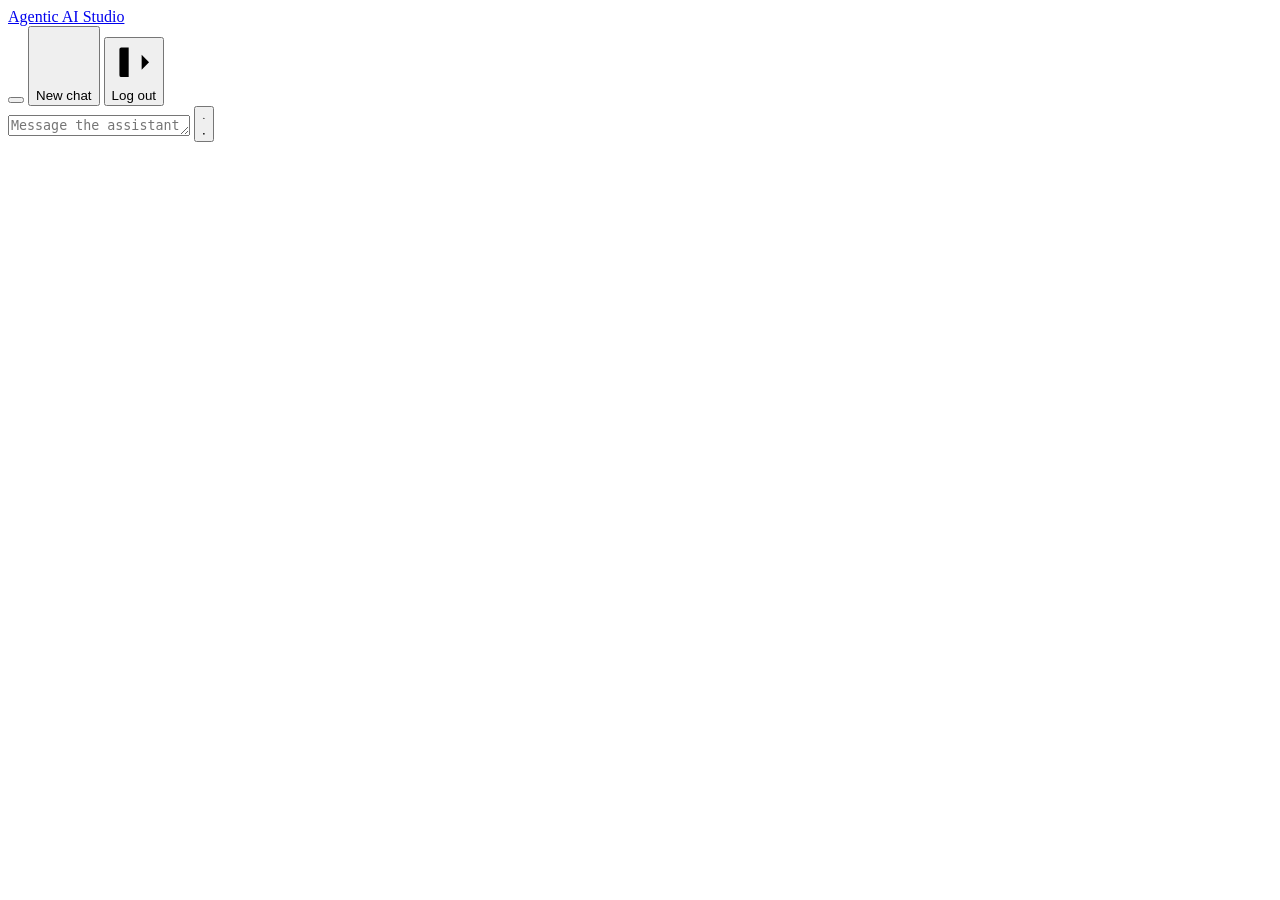
==== frontend/chat.html @ ca939960 "initial commit: agentic ai studio" ====
<!DOCTYPE html>
<html lang="en">
<head>
  <meta charset="UTF-8" />
  <meta name="viewport" content="width=device-width, initial-scale=1, viewport-fit=cover, interactive-widget=resizes-content" />
  <meta name="theme-color" content="#e2e3e2" />
  <meta name="mobile-web-app-capable" content="yes" />
  <meta name="apple-mobile-web-app-capable" content="yes" />
  <meta name="apple-mobile-web-app-status-bar-style" content="default" />
  <meta name="apple-mobile-web-app-title" content="AI Studio" />
  <link rel="manifest" href="/assets/manifest.json" />
  <link rel="apple-touch-icon" href="/assets/icon-180.png" />
  <link rel="icon" type="image/png" href="/assets/icon-192.png" />
  <title>Assistant · Agentic AI Studio</title>
  <link rel="preconnect" href="https://fonts.googleapis.com" />
  <link rel="preconnect" href="https://fonts.gstatic.com" crossorigin />
  <link href="https://fonts.googleapis.com/css2?family=Figtree:wght@400;500;600&family=Instrument+Serif&display=swap" rel="stylesheet" />
  <link rel="stylesheet" href="/assets/styles.css" />
  <script src="/assets/app.js"></script>
</head>
<body class="chat">
  <div class="glass shell">
    <header class="topbar">
      <a class="brand" href="/">Agentic AI Studio</a>
      <div class="top-actions">
        <span class="who" id="who"></span>
        <button class="pill small" data-theme-toggle type="button"></button>
        <button class="pill small act-btn" id="new-chat" type="button" aria-label="New chat">
          <svg viewBox="0 0 24 24" aria-hidden="true"><path d="M12 5v14M5 12h14" /></svg><span class="lbl">New chat</span>
        </button>
        <button class="pill small act-btn" id="logout" type="button" aria-label="Log out">
          <svg viewBox="0 0 24 24" aria-hidden="true"><path d="M9 4H5a1 1 0 0 0-1 1v14a1 1 0 0 0 1 1h4M16 8l4 4-4 4M20 12H9" /></svg><span class="lbl">Log out</span>
        </button>
      </div>
    </header>

    <main class="messages" id="messages" role="log" aria-live="polite"></main>

    <div class="composer">
      <button class="pill small jump" id="jump" type="button" hidden>&darr; Latest</button>
      <form id="composer">
        <textarea id="input" rows="1" placeholder="Message the assistant" aria-label="Message" enterkeyhint="enter"></textarea>
        <button class="orb mic" id="mic" type="button" aria-label="Voice input" hidden>
          <svg viewBox="0 0 24 24" aria-hidden="true"><path d="M12 3a3 3 0 0 0-3 3v6a3 3 0 0 0 6 0V6a3 3 0 0 0-3-3z" /><path d="M5 11a7 7 0 0 0 14 0M12 18v3" /></svg>
        </button>
        <button class="orb" id="send" type="submit" aria-label="Send message">
          <svg class="i-send" viewBox="0 0 24 24" aria-hidden="true"><path d="M12 19V5M5 12l7-7 7 7" /></svg>
          <svg class="i-stop" viewBox="0 0 24 24" aria-hidden="true"><rect x="7" y="7" width="10" height="10" rx="2.5" fill="currentColor" stroke="none" /></svg>
        </button>
      </form>
    </div>
  </div>

  <script src="/assets/chat.js"></script>
</body>
</html>
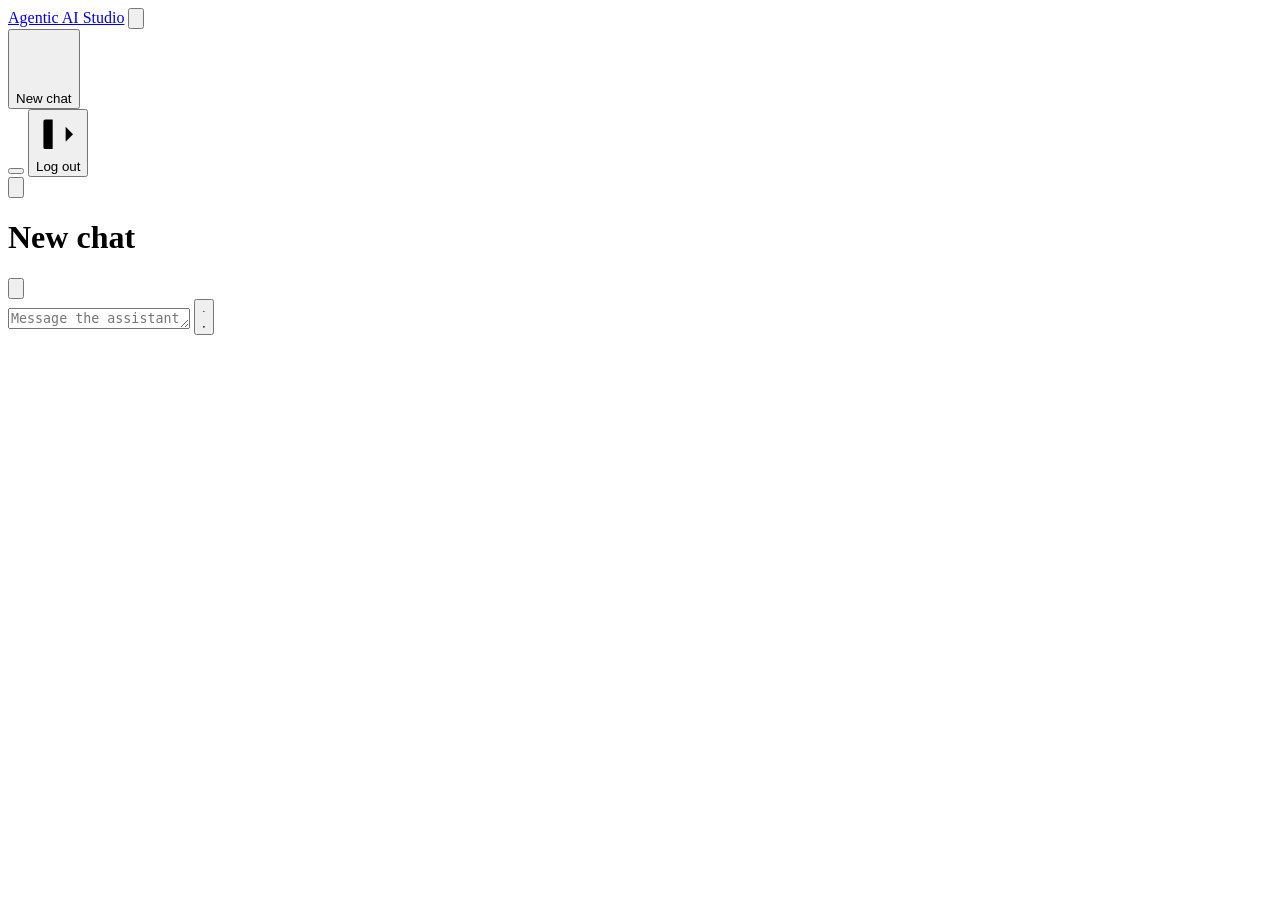
==== commit f2e585d4: "new feature as conversations and message sections" ====
--- a/frontend/chat.html
+++ b/frontend/chat.html
@@ -1,56 +1,99 @@
 <!DOCTYPE html>
 <html lang="en">
+
 <head>
   <meta charset="UTF-8" />
-  <meta name="viewport" content="width=device-width, initial-scale=1, viewport-fit=cover, interactive-widget=resizes-content" />
+  <meta name="viewport"
+    content="width=device-width, initial-scale=1, viewport-fit=cover, interactive-widget=resizes-content" />
   <meta name="theme-color" content="#e2e3e2" />
   <meta name="mobile-web-app-capable" content="yes" />
   <meta name="apple-mobile-web-app-capable" content="yes" />
   <meta name="apple-mobile-web-app-status-bar-style" content="default" />
   <meta name="apple-mobile-web-app-title" content="AI Studio" />
   <link rel="manifest" href="/assets/manifest.json" />
-  <link rel="apple-touch-icon" href="/assets/icon-180.png" />
-  <link rel="icon" type="image/png" href="/assets/icon-192.png" />
   <title>Assistant · Agentic AI Studio</title>
   <link rel="preconnect" href="https://fonts.googleapis.com" />
   <link rel="preconnect" href="https://fonts.gstatic.com" crossorigin />
-  <link href="https://fonts.googleapis.com/css2?family=Figtree:wght@400;500;600&family=Instrument+Serif&display=swap" rel="stylesheet" />
-  <link rel="stylesheet" href="/assets/styles.css" />
-  <script src="/assets/app.js"></script>
+  <link href="https://fonts.googleapis.com/css2?family=Figtree:wght@400;500;600&family=Instrument+Serif&display=swap"
+    rel="stylesheet" />
+  <link rel="icon" href="/assets/favicon.ico" sizes="any" />
+  <link rel="icon" type="image/png" sizes="32x32" href="/assets/icon-32.png" />
+  <link rel="apple-touch-icon" href="/assets/icon-180.png" />
+  <link rel="stylesheet" href="/assets/styles.css?v=4" />
+  <script src="/assets/app.js?v=3"></script>
 </head>
+
 <body class="chat">
-  <div class="glass shell">
-    <header class="topbar">
-      <a class="brand" href="/">Agentic AI Studio</a>
-      <div class="top-actions">
+  <div class="app">
+    <aside class="side glass" id="side" aria-label="Your chats">
+      <div class="side-head">
+        <a class="brand" href="/">Agentic AI Studio</a>
+        <button class="pill small icon-btn side-x" id="side-close" type="button" aria-label="Close menu">
+          <svg viewBox="0 0 24 24" aria-hidden="true">
+            <path d="M6 6l12 12M18 6L6 18" />
+          </svg>
+        </button>
+      </div>
+      <button class="pill solid newchat" id="new-chat" type="button">
+        <svg viewBox="0 0 24 24" aria-hidden="true">
+          <path d="M12 5v14M5 12h14" />
+        </svg>New chat
+      </button>
+      <nav class="convos" id="convos" aria-label="Chat history"></nav>
+      <div class="side-foot">
         <span class="who" id="who"></span>
         <button class="pill small" data-theme-toggle type="button"></button>
-        <button class="pill small act-btn" id="new-chat" type="button" aria-label="New chat">
-          <svg viewBox="0 0 24 24" aria-hidden="true"><path d="M12 5v14M5 12h14" /></svg><span class="lbl">New chat</span>
-        </button>
         <button class="pill small act-btn" id="logout" type="button" aria-label="Log out">
-          <svg viewBox="0 0 24 24" aria-hidden="true"><path d="M9 4H5a1 1 0 0 0-1 1v14a1 1 0 0 0 1 1h4M16 8l4 4-4 4M20 12H9" /></svg><span class="lbl">Log out</span>
+          <svg viewBox="0 0 24 24" aria-hidden="true">
+            <path d="M9 4H5a1 1 0 0 0-1 1v14a1 1 0 0 0 1 1h4M16 8l4 4-4 4M20 12H9" />
+          </svg><span class="lbl">Log out</span>
         </button>
       </div>
-    </header>
+    </aside>
+    <div class="scrim" id="scrim" hidden></div>
+
+    <div class="glass shell">
+      <header class="topbar">
+        <button class="pill small icon-btn" id="menu" type="button" aria-label="Open chats" aria-expanded="false">
+          <svg viewBox="0 0 24 24" aria-hidden="true">
+            <path d="M4 7h16M4 12h16M4 17h16" />
+          </svg>
+        </button>
+        <h1 class="chat-title" id="chat-title">New chat</h1>
+        <button class="pill small icon-btn" id="new-chat-top" type="button" aria-label="New chat">
+          <svg viewBox="0 0 24 24" aria-hidden="true">
+            <path d="M12 5v14M5 12h14" />
+          </svg>
+        </button>
+      </header>
 
     <main class="messages" id="messages" role="log" aria-live="polite"></main>
 
     <div class="composer">
       <button class="pill small jump" id="jump" type="button" hidden>&darr; Latest</button>
       <form id="composer">
-        <textarea id="input" rows="1" placeholder="Message the assistant" aria-label="Message" enterkeyhint="enter"></textarea>
+        <textarea id="input" rows="1" placeholder="Message the assistant" aria-label="Message"
+          enterkeyhint="enter"></textarea>
         <button class="orb mic" id="mic" type="button" aria-label="Voice input" hidden>
-          <svg viewBox="0 0 24 24" aria-hidden="true"><path d="M12 3a3 3 0 0 0-3 3v6a3 3 0 0 0 6 0V6a3 3 0 0 0-3-3z" /><path d="M5 11a7 7 0 0 0 14 0M12 18v3" /></svg>
+          <svg viewBox="0 0 24 24" aria-hidden="true">
+            <path d="M12 3a3 3 0 0 0-3 3v6a3 3 0 0 0 6 0V6a3 3 0 0 0-3-3z" />
+            <path d="M5 11a7 7 0 0 0 14 0M12 18v3" />
+          </svg>
         </button>
         <button class="orb" id="send" type="submit" aria-label="Send message">
-          <svg class="i-send" viewBox="0 0 24 24" aria-hidden="true"><path d="M12 19V5M5 12l7-7 7 7" /></svg>
-          <svg class="i-stop" viewBox="0 0 24 24" aria-hidden="true"><rect x="7" y="7" width="10" height="10" rx="2.5" fill="currentColor" stroke="none" /></svg>
+          <svg class="i-send" viewBox="0 0 24 24" aria-hidden="true">
+            <path d="M12 19V5M5 12l7-7 7 7" />
+          </svg>
+          <svg class="i-stop" viewBox="0 0 24 24" aria-hidden="true">
+            <rect x="7" y="7" width="10" height="10" rx="2.5" fill="currentColor" stroke="none" />
+          </svg>
         </button>
       </form>
     </div>
+    </div>
   </div>
 
-  <script src="/assets/chat.js"></script>
+  <script src="/assets/chat.js?v=4"></script>
 </body>
+
 </html>
